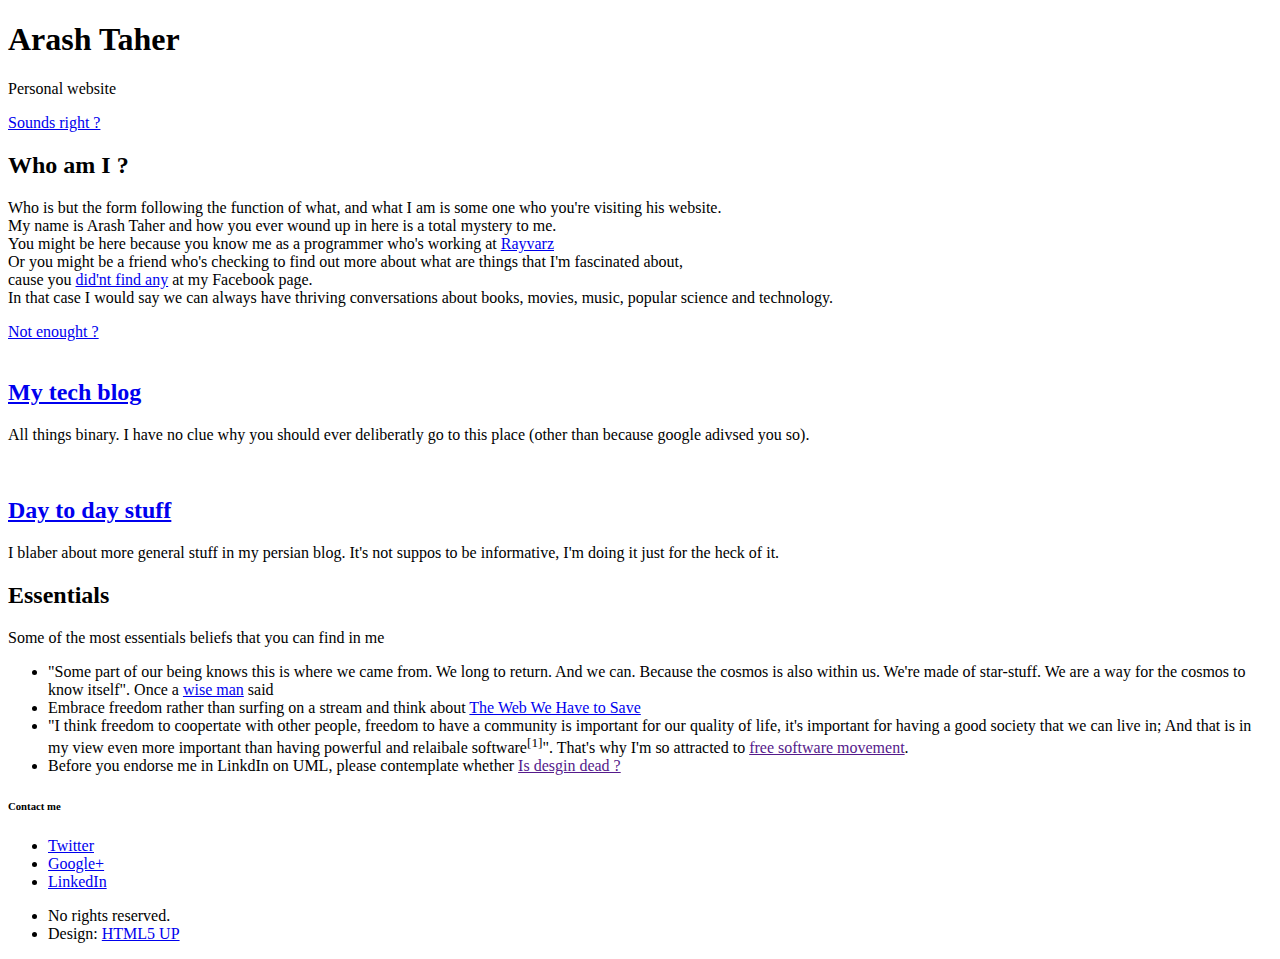
==== index.html @ dbed1b13 "Google analytics script" ====
<!DOCTYPE HTML>
<!--
	Overflow 1.1 by HTML5 UP
	html5up.net | @n33co
	Free for personal and commercial use under the CCA 3.0 license (html5up.net/license)
-->
<html>

<head>
    <title>Arash Taher personal website </title>
    <meta http-equiv="content-type" content="text/html; charset=utf-8" />
    <meta name="description" content="" />
    <meta name="keywords" content="" />
    <link href="http://fonts.googleapis.com/css?family=Source+Sans+Pro:300,400,600,300italic" rel="stylesheet" type="text/css" />
    <!--[if lte IE 8]><script src="css/ie/html5shiv.js"></script><![endif]-->
    <script src="js/jquery.min.js"></script>
    <script src="js/jquery.poptrox.min.js"></script>
    <script src="js/skel.min.js"></script>
    <script src="js/init.js"></script>
    <script>
	  (function(i,s,o,g,r,a,m){i['GoogleAnalyticsObject']=r;i[r]=i[r]||function(){
	  (i[r].q=i[r].q||[]).push(arguments)},i[r].l=1*new Date();a=s.createElement(o),
	  m=s.getElementsByTagName(o)[0];a.async=1;a.src=g;m.parentNode.insertBefore(a,m)
	  })(window,document,'script','//www.google-analytics.com/analytics.js','ga');
	
	  ga('create', 'UA-65578399-1', 'auto');
	  ga('send', 'pageview');
    </script>
    <noscript>
        <link rel="stylesheet" href="css/skel-noscript.css" />
        <link rel="stylesheet" href="css/style.css" />
    </noscript>
    <!--[if lte IE 8]><link rel="stylesheet" href="css/ie/v8.css" /><![endif]-->
</head>

<body>

    <!-- Header -->
    <section id="header">
        <header>
            <h1>Arash Taher</h1>
            <p>Personal website</p>
        </header>
        <footer>
            <a href="#banner" class="button style2 scrolly scrolly-centered">Sounds right ?</a>
        </footer>
    </section>

    <!-- Banner -->
    <section id="banner">
        <header>
            <h2>Who am I ?</h2>
        </header>
        <p>Who is but the form following the function of what, and what I am is some one who you're visiting his website.
            <br /> My name is Arash Taher and how you ever wound up in here is a total mystery to me.
            <br /> You might be here because you know me as a programmer who's working at <a href="http://rayvarz.com">Rayvarz</a>
            <br /> Or you might be a friend who's checking to find out more about what are things that I'm fascinated about,
            <br /> cause you <a href="https://www.fsf.org/facebook">did'nt find any</a> at my Facebook page.
            <br /> In that case I would say we can always have thriving conversations about books, movies, music, popular science and technology.
            <footer>
                <a href="#first" class="button style2 scrolly">Not enought ?</a>
            </footer>
    </section>

    <!-- Feature 1 -->
    <article id="first" class="container box style1 right">
        <a href="http://www.erlang.org/" class="image full"><img src="images/pic01.jpg" alt="" />
        </a>
        <div class="inner">
            <header>
                <h2><a href="http://en.arashTaher.ir">My tech blog</a></h2>
            </header>
            <p>All things binary. I have no clue why you should ever deliberatly go to this place (other than because google adivsed you so).</p>
        </div>
    </article>

    <!-- Feature 2 -->
    <article class="container box style1 left">
        <a href="https://en.wikipedia.org/wiki/Rick_and_Morty" class="image full"><img src="images/rick1.jpg" alt="" />
        </a>
        <div class="inner">
            <header>
                <h2><a href="http://fa.arashTaher.ir">Day to day stuff</a></h2>
            </header>
            <p>I blaber about more general stuff in my persian blog. It's not suppos to be informative, I'm doing it just for the heck of it.</p>
        </div>
    </article>

    <!-- Portfolio -->
    <!--
<article class="container box style2">
    <header>
        <h2>Where else can I find you ?</h2>
        <p>I don't really do a lot social networking, cause I believe there'a web we have to save. But if you insist ...</p>
    </header>
    <div class="inner gallery">
        <div class="row flush">
            <div class="3u">
                <a href="images/fulls/01.jpg" class="image full"><img src="images/thumbs/01.jpg" alt="" title="Ad infinitum" />
                </a>
            </div>
        </div>
        <div class="row flush">
            <div class="3u">
                <a href="images/fulls/05.jpg" class="image full"><img src="images/thumbs/05.jpg" alt="" title="Cherish" />
                </a>
            </div>
        </div>
    </div>
</article>
-->

    <article class="container box style3">
        <header>
            <h2>Essentials</h2>
            <p>Some of the most essentials beliefs that you can find in me</p>
        </header>
        <ul class="default">
            <li>"Some part of our being knows this is where we came from. We long to return. And we can. Because the cosmos is also within us. We're made of star-stuff. We are a way for the cosmos to know itself". Once a <a href="https://en.wikipedia.org/wiki/Carl_Sagan">wise man</a> said</li>
            <li>Embrace freedom rather than surfing on a stream and think about <a href="https://medium.com/matter/the-web-we-have-to-save-2eb1fe15a426">The Web We Have to Save</a>
            </li>
            <li>"I think freedom to coopertate with other people, freedom to have a community is important for our quality of life, it's important for having a good society that we can live in; And that is in my view even more important than having powerful and relaibale software<sup>[1]</sup>". That's why I'm so attracted to <a href="">free software movement</a>.</li>
            <li>Before you endorse me in LinkdIn on UML, please contemplate whether <a href="">Is desgin dead ?</a>
            </li>
        </ul>
    </article>

    <!-- Contact -->
    <!--
			<article class="container box style3">
				<header>
					<h2>Nisl sed ultricies</h2>
					<p>Diam dignissim lectus eu ornare volutpat orci.</p>
				</header>
				<form>
					<div class="row half">
						<div class="6u"><input type="text" class="text" name="name" placeholder="Name" /></div>
						<div class="6u"><input type="text" class="text" name="email" placeholder="Email" /></div>
					</div>
					<div class="row half">
						<div class="12u">
							<textarea name="message" placeholder="Message"></textarea>
						</div>
					</div>
					<div class="row">
						<div class="12u">
							<ul class="actions">
								<li><a href="#" class="button form">Send Message</a></li>
							</ul>
						</div>
					</div>
				</form>
			</article>
            -->

    <!-- Generic -->
    <!--
			<article class="container box style3">
				<header>
					<h2>Generic Box</h2>
					<p>Just a generic box. Nothing to see here.</p>
				</header>
				<section>
					<header>
						<h3>Paragraph</h3>
						<p>This is a byline</p>
					</header>
					<p>Phasellus nisl nisl, varius id <sup>porttitor sed pellentesque</sup> ac orci. Pellentesque
					habitant <strong>strong</strong> tristique <b>bold</b> et netus <i>italic</i> malesuada <em>emphasized</em> ac turpis egestas. Morbi
					leo suscipit ut. Praesent <sub>id turpis vitae</sub> turpis pretium ultricies. Vestibulum sit
					amet risus elit.</p>
				</section>
				<section>
					<header>
						<h3>Blockquote</h3>
					</header>
					<blockquote>Fringilla nisl. Donec accumsan interdum nisi, quis tincidunt felis sagittis eget.
					tempus euismod. Vestibulum ante ipsum primis in faucibus.</blockquote>
				</section>
				<section>
					<header>
						<h3>Divider</h3>
					</header>
					<p>Donec consectetur <a href="#">vestibulum dolor et pulvinar</a>. Etiam vel felis enim, at viverra
					ligula. Ut porttitor sagittis lorem, quis eleifend nisi ornare vel. Praesent nec orci
					facilisis leo magna. Cras sit amet urna eros, id egestas urna. Quisque aliquam
					tempus euismod. Vestibulum ante ipsum primis in faucibus orci luctus et ultrices
					posuere cubilia.</p>
					<hr />
					<p>Donec consectetur vestibulum dolor et pulvinar. Etiam vel felis enim, at viverra
					ligula. Ut porttitor sagittis lorem, quis eleifend nisi ornare vel. Praesent nec orci
					facilisis leo magna. Cras sit amet urna eros, id egestas urna. Quisque aliquam
					tempus euismod. Vestibulum ante ipsum primis in faucibus orci luctus et ultrices
					posuere cubilia.</p>
				</section>
				<section>
					<header>
						<h3>Unordered List</h3>
					</header>
					<ul class="default">
						<li>Donec consectetur vestibulum dolor et pulvinar. Etiam vel felis enim, at viverra ligula. Ut porttitor sagittis lorem, quis eleifend nisi ornare vel.</li>
						<li>Donec consectetur vestibulum dolor et pulvinar. Etiam vel felis enim, at viverra ligula. Ut porttitor sagittis lorem, quis eleifend nisi ornare vel.</li>
						<li>Donec consectetur vestibulum dolor et pulvinar. Etiam vel felis enim, at viverra ligula. Ut porttitor sagittis lorem, quis eleifend nisi ornare vel.</li>
						<li>Donec consectetur vestibulum dolor et pulvinar. Etiam vel felis enim, at viverra ligula. Ut porttitor sagittis lorem, quis eleifend nisi ornare vel.</li>
					</ul>
				</section>
				<section>
					<header>
						<h3>Ordered List</h3>
					</header>
					<ol class="default">
						<li>Donec consectetur vestibulum dolor et pulvinar. Etiam vel felis enim, at viverra ligula. Ut porttitor sagittis lorem, quis eleifend nisi ornare vel.</li>
						<li>Donec consectetur vestibulum dolor et pulvinar. Etiam vel felis enim, at viverra ligula. Ut porttitor sagittis lorem, quis eleifend nisi ornare vel.</li>
						<li>Donec consectetur vestibulum dolor et pulvinar. Etiam vel felis enim, at viverra ligula. Ut porttitor sagittis lorem, quis eleifend nisi ornare vel.</li>
						<li>Donec consectetur vestibulum dolor et pulvinar. Etiam vel felis enim, at viverra ligula. Ut porttitor sagittis lorem, quis eleifend nisi ornare vel.</li>
					</ol>
				</section>
				<section>
					<header>
						<h3>Table</h3>
					</header>
					<div class="table-wrapper">
						<table class="default">
							<thead>
								<tr>
									<th>ID</th>
									<th>Name</th>
									<th>Description</th>
									<th>Price</th>
								</tr>
							</thead>
							<tbody>
								<tr>
									<td>45815</td>
									<td>Something</td>
									<td>Ut porttitor sagittis lorem quis nisi ornare.</td>
									<td>29.99</td>
								</tr>
								<tr>
									<td>24524</td>
									<td>Nothing</td>
									<td>Ut porttitor sagittis lorem quis nisi ornare.</td>
									<td>19.99</td>
								</tr>
								<tr>
									<td>45815</td>
									<td>Something</td>
									<td>Ut porttitor sagittis lorem quis nisi ornare.</td>
									<td>29.99</td>
								</tr>
								<tr>
									<td>24524</td>
									<td>Nothing</td>
									<td>Ut porttitor sagittis lorem quis nisi ornare.</td>
									<td>19.99</td>
								</tr>
							</tbody>
							<tfoot>
								<tr>
									<td colspan="3"></td>
									<td>100.00</td>
								</tr>
							</tfoot>
						</table>
					</div>
				</section>
				<section>
					<header>
						<h3>Form</h3>
					</header>
					<form method="post" action="#">
						<div class="row">
							<div class="6u">
								<input class="text" type="text" name="name" id="name" value="" placeholder="John Doe" />
							</div>
							<div class="6u">
								<input class="text" type="text" name="email" id="email" value="" placeholder="johndoe@domain.tld" />
							</div>
						</div>
						<div class="row">
							<div class="12u">
								<select name="department" id="department">
									<option value="">Choose a department</option>
									<option value="1">Manufacturing</option>
									<option value="2">Administration</option>
									<option value="3">Support</option>
								</select>
							</div>
						</div>
						<div class="row">
							<div class="12u">
								<input class="text" type="text" name="subject" id="subject" value="" placeholder="Enter your subject" />
							</div>
						</div>
						<div class="row">
							<div class="12u">
								<textarea name="message" id="message" placeholder="Enter your message"></textarea>
							</div>
						</div>
						<div class="row">
							<div class="12u">
								<ul class="actions">
									<li><a href="#" class="button form">Submit</a></li>
									<li><a href="#" class="button style3 form-reset">Clear Form</a></li>
								</ul>
							</div>
						</div>
					</form>
				</section>
			</article>
		-->

    <section id="footer">
        <h6>Contact me</h6>
        <ul class="icons">
            <li><a href="https://twitter.com/arash_taher" class="fa fa-twitter solo"><span>Twitter</span></a>
            </li>
            <!--
            <li><a href="#" class="fa fa-facebook solo"><span>Facebook</span></a>
            </li>
-->
            <li><a href="https://plus.google.com/+ArashTaher" class="fa fa-google-plus solo"><span>Google+</span></a>
            </li>
            <!--
            <li><a href="#" class="fa fa-pinterest solo"><span>Pinterest</span></a>
            </li>
            <li><a href="#" class="fa fa-dribbble solo"><span>Dribbble</span></a>
            </li>
-->
            <li><a href="#" class="fa fa-linkedin solo"><span>LinkedIn</span></a>
            </li>
        </ul>
        <div class="copyright">
            <ul class="menu">
                <li>No rights reserved.</li>
                <li>Design: <a href="http://html5up.net/">HTML5 UP</a>
                </li>
            </ul>
        </div>
    </section>

</body>

</html>
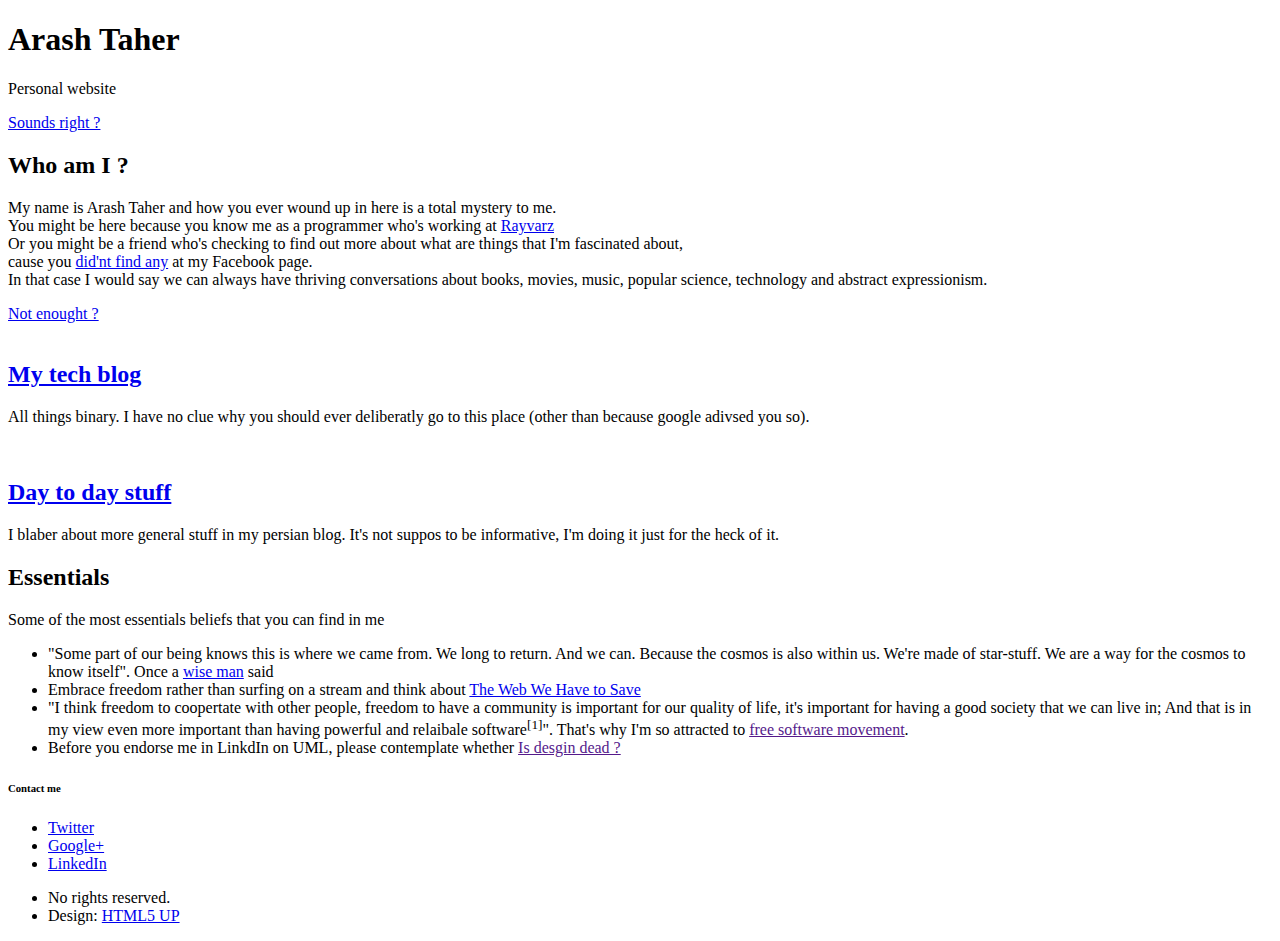
==== commit 641a8cc2: "Removed extra parts" ====
--- a/index.html
+++ b/index.html
@@ -51,12 +51,11 @@
         <header>
             <h2>Who am I ?</h2>
         </header>
-        <p>Who is but the form following the function of what, and what I am is some one who you're visiting his website.
-            <br /> My name is Arash Taher and how you ever wound up in here is a total mystery to me.
+        <p>My name is Arash Taher and how you ever wound up in here is a total mystery to me.
             <br /> You might be here because you know me as a programmer who's working at <a href="http://rayvarz.com">Rayvarz</a>
             <br /> Or you might be a friend who's checking to find out more about what are things that I'm fascinated about,
             <br /> cause you <a href="https://www.fsf.org/facebook">did'nt find any</a> at my Facebook page.
-            <br /> In that case I would say we can always have thriving conversations about books, movies, music, popular science and technology.
+            <br /> In that case I would say we can always have thriving conversations about books, movies, music, popular science, technology and abstract expressionism.
             <footer>
                 <a href="#first" class="button style2 scrolly">Not enought ?</a>
             </footer>
